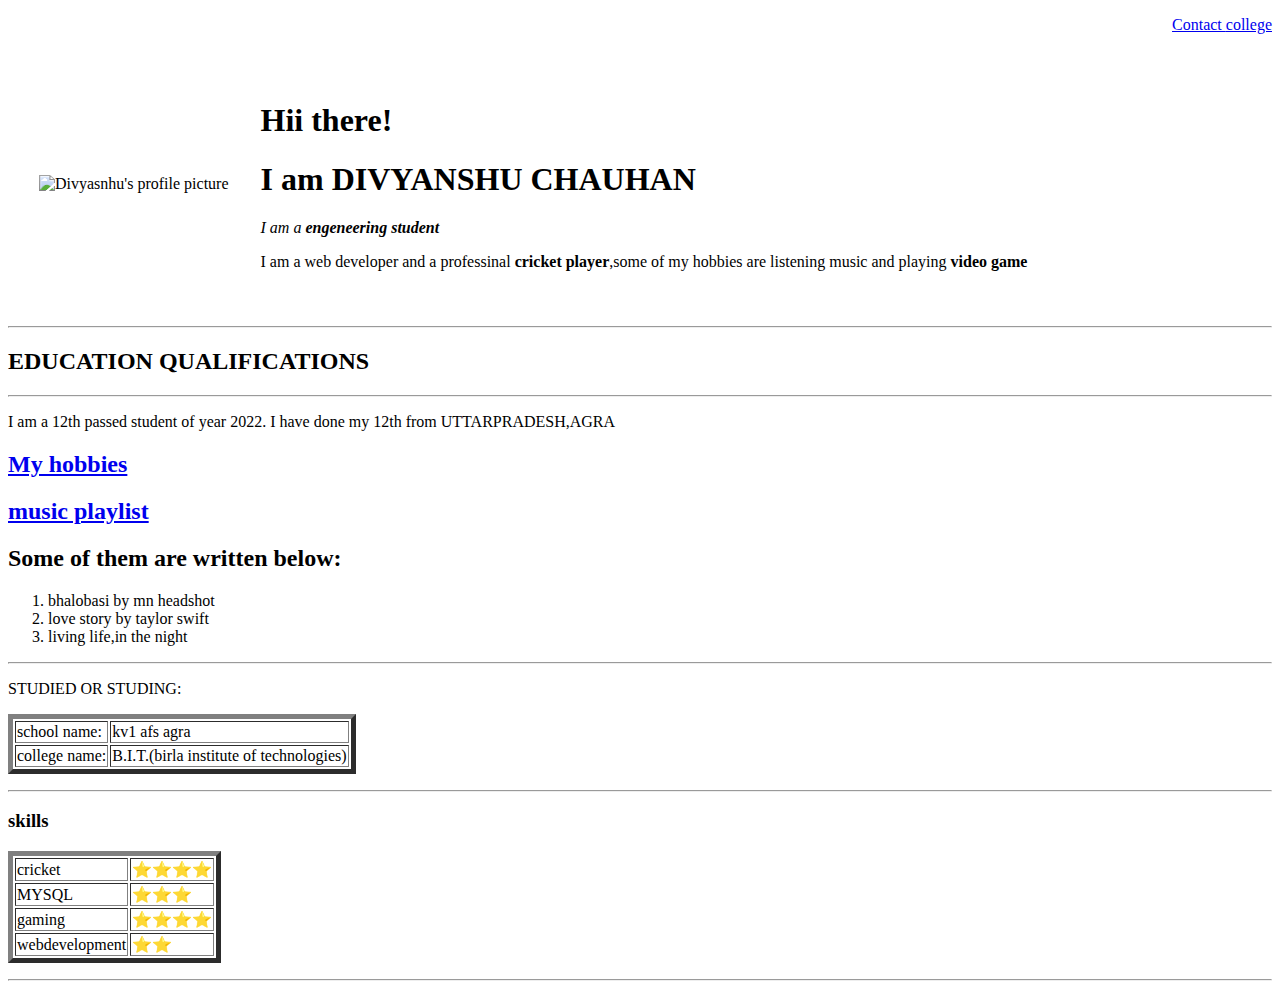
==== index.html @ bb12a95f "Add files via upload" ====
<!DOCTYPE html>
<html lang="en">
<head>
    <meta charset="UTF-8">
    <meta http-equiv="X-UA-Compatible" content="IE=edge">
    <meta name="viewport" content="width=device-width, initial-scale=1.0">
    <title>DIVYASNHU'S PERSONAL PAGE</title>
    <link rel="stylesheet" href="css/style.css">
    <link rel="icon" href="C:\Users\divya\Desktop\c tutorials\html\css\favicon.ico">
</head>
<body>
    <div>
    
       <p align = "right"> 
        <a class = "contact" href="C:\Users\divya\Desktop\c tutorials\html\contact.html" >Contact

        </a> 
        <a class="collage" href="https://www.bits-pilani.ac.in/" target="_blank">
            college
        </a>
    </p>
        
    </div>
     <table cellspacing = "30">
        <tr>
            <td><img class="circular" src="image/323659915_492427699699981_5445380222330338604_n.jpg" alt="Divyasnhu's profile picture"></td>
            <!-- can add class attribute to  differentiate both img and css seperately and to use class in css use a dot(.)before the word  -->
    <td> 
        <h1>Hii there!
             </h1><p><h1>I am DIVYANSHU CHAUHAN </h1></p>

    <p>
        <em> I am a <strong>engeneering student</strong>  </em>
    </p>
    <p>
        I am a web developer and a professinal <strong>cricket player</strong>,some of my hobbies are listening music and playing
    <strong>video game</strong>
</p>
</td>
</tr>
</table>
    <hr>
    <p>
        <h2>EDUCATION QUALIFICATIONS</h2></p>
        <hr>
    <p>I am a 12th passed student of year 2022. I have done my 12th from UTTARPRADESH,AGRA
    </p>
     <p>
        <h2>
            <a href="C:\Users\divya\Desktop\c tutorials\html\hobbies.html">My hobbies</a></h2></p>
     <p>
        <h2>
            <a href="https://open.spotify.com/playlist/3QWfHnKMngk3Mj9mdw3kNV?si=zOgpwf88TvWbCVptI1qabA&utm_source=whatsapp">music playlist</a></h2></p>
            <h2>Some of them are written below:</h2>
    <ol>
    <li>
            bhalobasi by mn headshot</li>
        <!-- can use ol type=i to convert it into roman or start = 7 to start count from 7. use ctrl+/ to pass comments. -->
    <li>love story by taylor swift</li>
<li>living life,in the night</li> </ol>  
<hr>
<p>STUDIED OR STUDING:
    <table border="5">
        <tr>
            <td>school name:</td>
            <td>kv1 afs agra
            </td>
        </tr>
        <tr>
            <td>college name:
            </td>
            <td>B.I.T.(birla institute of technologies)</td>
        </tr></table>
</p>
<hr>
<p>
    <h3>skills</h3> 
<table border="5"><tr><td>cricket </td><td> ⭐⭐⭐⭐ </td></tr>
<tr><td>MYSQL </td> <td> ⭐⭐⭐</td>
</tr> 
<tr>
    <td>gaming </td><td> ⭐⭐⭐⭐</td> </tr><tr><td>webdevelopment </td> <td>⭐⭐</td></tr></table>
        
    </table></p>
<hr>
</body>
</html>
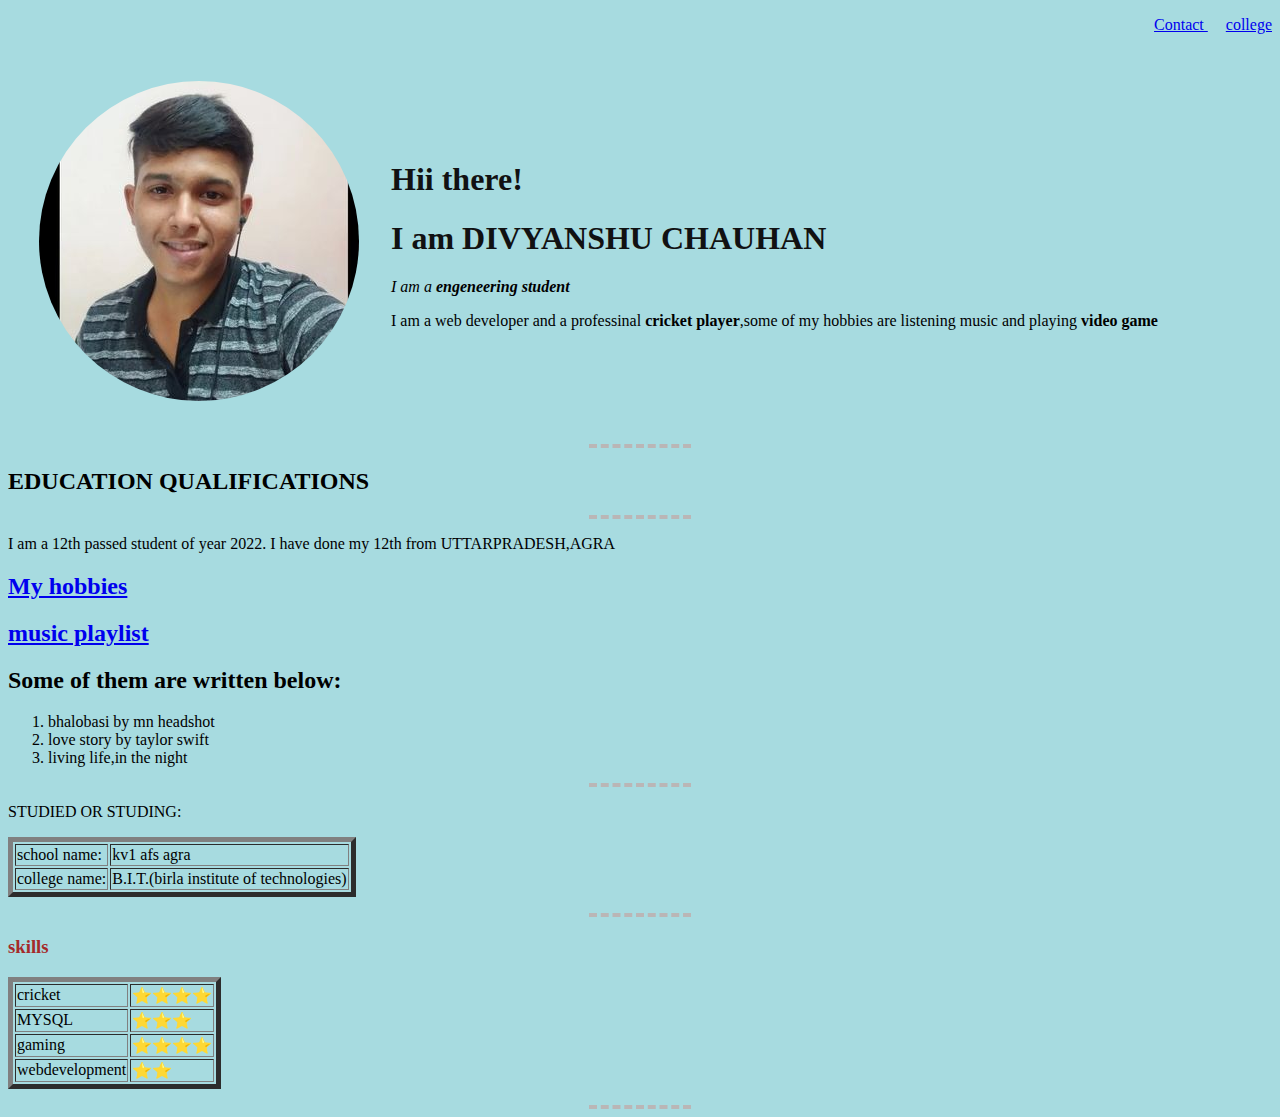
==== commit 8209890b: "Update index.html" ====
--- a/index.html
+++ b/index.html
@@ -5,14 +5,14 @@
     <meta http-equiv="X-UA-Compatible" content="IE=edge">
     <meta name="viewport" content="width=device-width, initial-scale=1.0">
     <title>DIVYASNHU'S PERSONAL PAGE</title>
-    <link rel="stylesheet" href="css/style.css">
-    <link rel="icon" href="C:\Users\divya\Desktop\c tutorials\html\css\favicon.ico">
+    <link rel="stylesheet" href="style.css">
+    <link rel="icon" href="favicon.ico">
 </head>
 <body>
     <div>
     
        <p align = "right"> 
-        <a class = "contact" href="C:\Users\divya\Desktop\c tutorials\html\contact.html" >Contact
+        <a class = "contact" href="contact.html" >Contact
 
         </a> 
         <a class="collage" href="https://www.bits-pilani.ac.in/" target="_blank">
@@ -23,7 +23,7 @@
     </div>
      <table cellspacing = "30">
         <tr>
-            <td><img class="circular" src="image/323659915_492427699699981_5445380222330338604_n.jpg" alt="Divyasnhu's profile picture"></td>
+            <td><img class="circular" src="323659915_492427699699981_5445380222330338604_n.jpg" alt="Divyasnhu's profile picture"></td>
             <!-- can add class attribute to  differentiate both img and css seperately and to use class in css use a dot(.)before the word  -->
     <td> 
         <h1>Hii there!
@@ -47,7 +47,7 @@
     </p>
      <p>
         <h2>
-            <a href="C:\Users\divya\Desktop\c tutorials\html\hobbies.html">My hobbies</a></h2></p>
+            <a href="hobbies.html">My hobbies</a></h2></p>
      <p>
         <h2>
             <a href="https://open.spotify.com/playlist/3QWfHnKMngk3Mj9mdw3kNV?si=zOgpwf88TvWbCVptI1qabA&utm_source=whatsapp">music playlist</a></h2></p>
--- a/style.css
+++ b/style.css
@@ -0,0 +1,18 @@
+     body { background-color:#a7dbe0;}
+     h1 {color:rgb(17, 17, 18);}
+     h3 {color:brown}
+     hr {
+     border-style:dashed none none ;
+     border-color: rgb(186, 182, 182);
+     border-width: 4px;
+     width:8%;} 
+     img {background-color: rgb(163, 175, 166);
+    }
+    /* note id(identification) selector can be use to select a specific thinfrom the html code but to execute css use #befor it example:id = "heading"
+    then to use css in it use #heading and this id is more specific then other selectors
+    these css tools are prefered over the html specific word selection */
+    .circular {border-radius: 100%;}
+
+.contact{
+     margin-right: 2vh;
+}